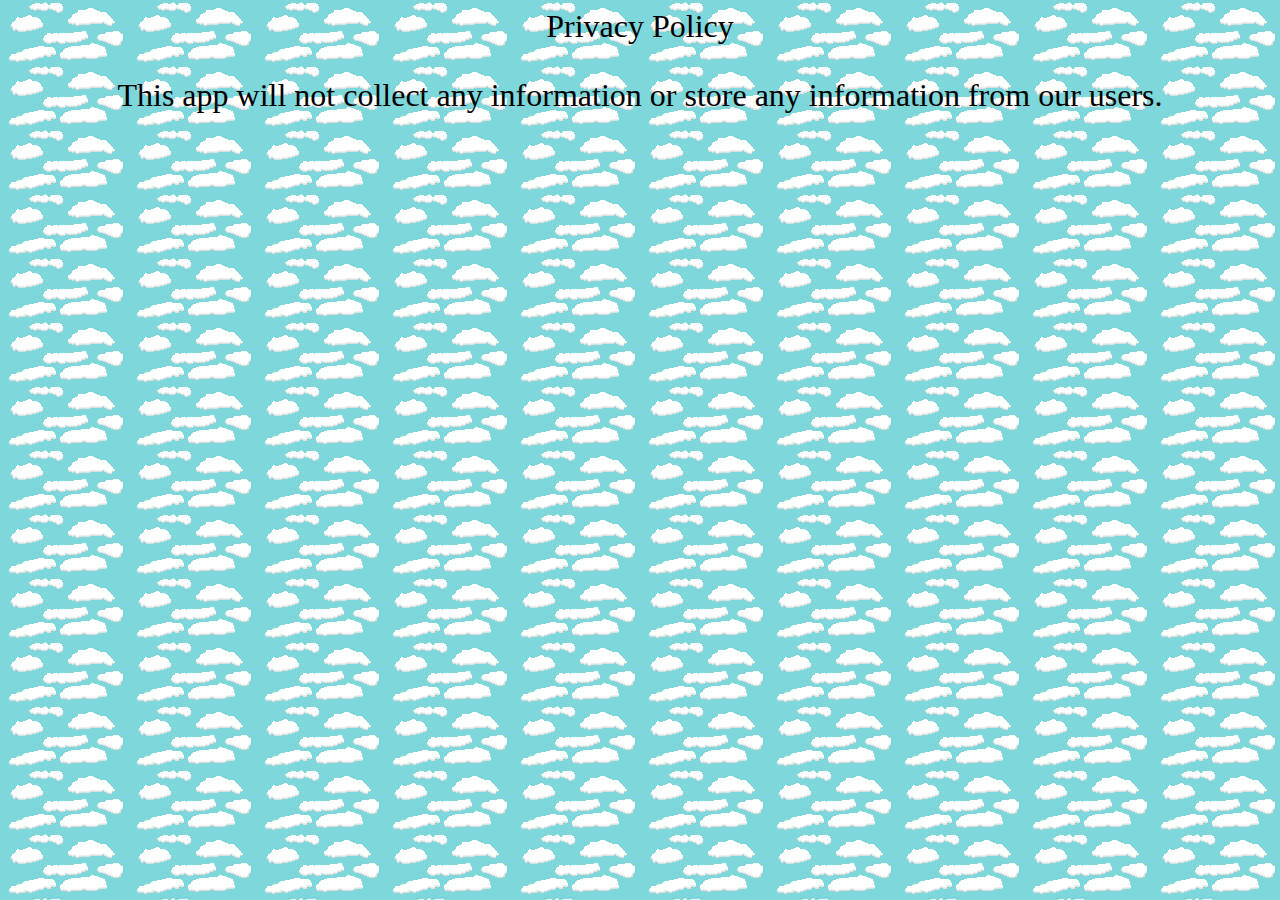
==== privacypolicy.html @ 4f13fba8 "Update privacypolicy.html" ====
<html>
  
  <body style="background-image: url('clounds0.png')">

  <div>
  
    <p style="text-align:center;font-size:200%">Privacy Policy</p>
    
    <p style="text-align:center;font-size:200%">This app will not collect any information or store any information from our users.</p>
  
  </div>

</html>
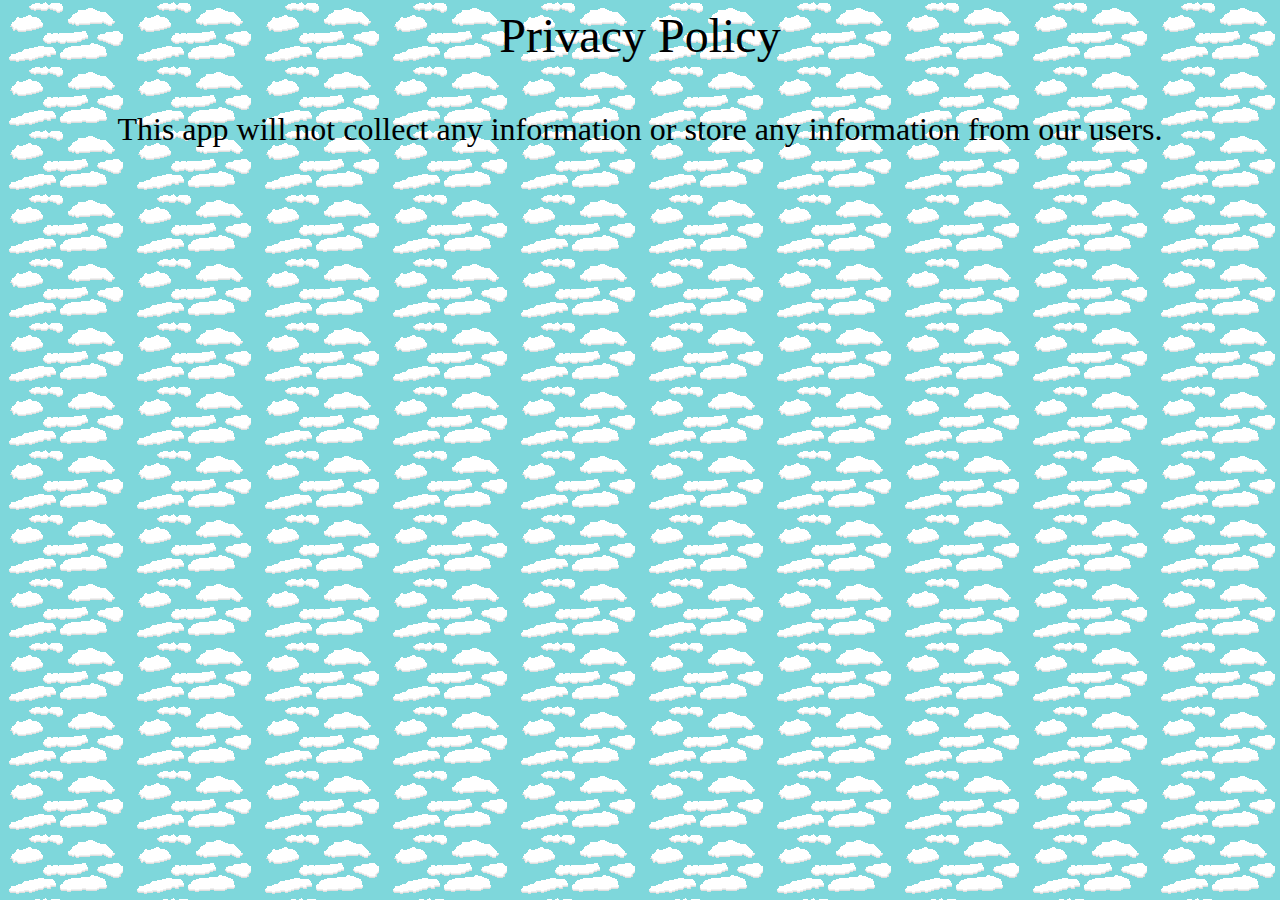
==== commit 01abbc9a: "Update privacypolicy.html" ====
--- a/privacypolicy.html
+++ b/privacypolicy.html
@@ -4,7 +4,7 @@
 
   <div>
   
-    <p style="text-align:center;font-size:200%">Privacy Policy</p>
+    <p style="text-align:center;font-size:300%">Privacy Policy</p>
     
     <p style="text-align:center;font-size:200%">This app will not collect any information or store any information from our users.</p>
   
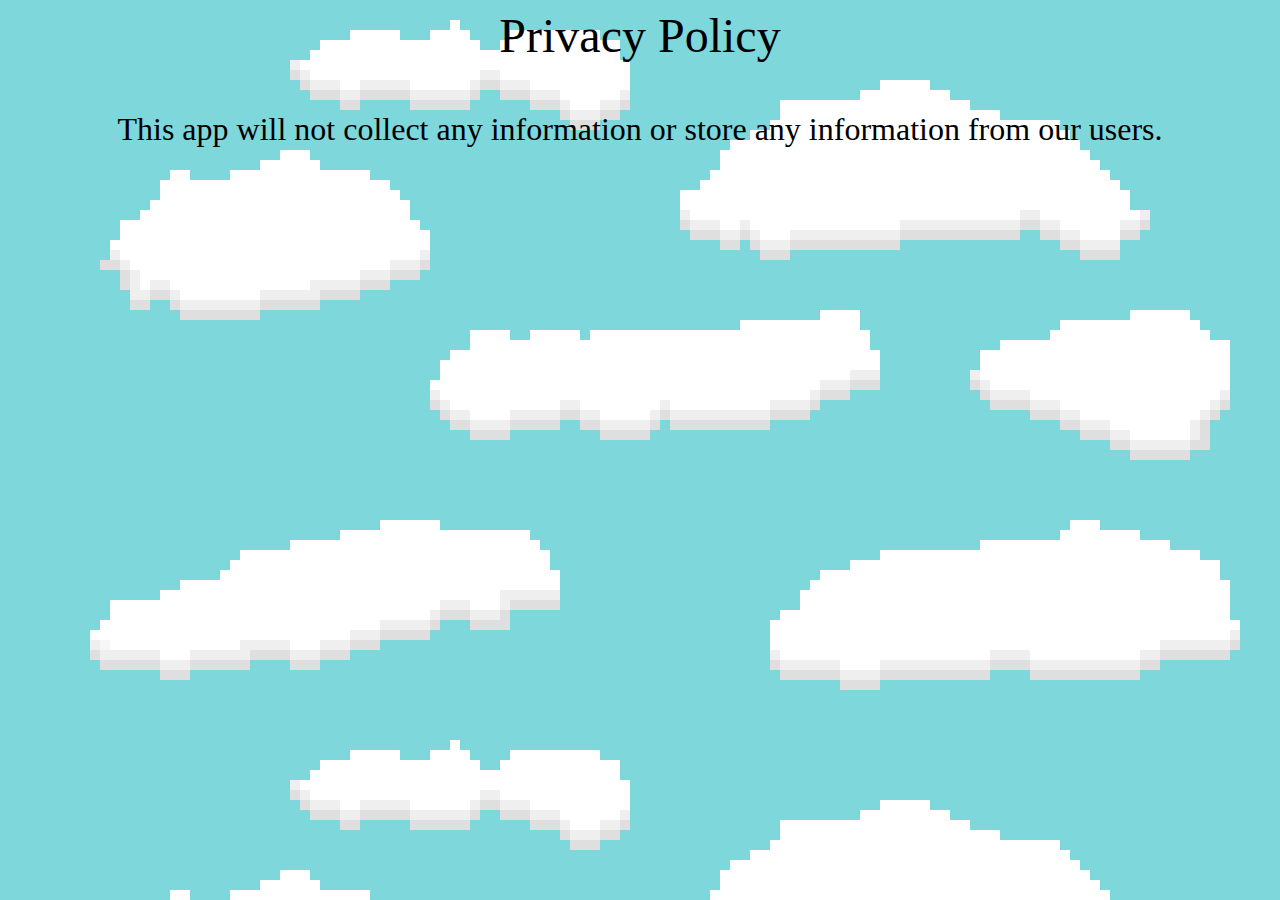
==== commit 7f61333c: "Update privacypolicy.html" ====
--- a/privacypolicy.html
+++ b/privacypolicy.html
@@ -1,4 +1,12 @@
 <html>
+  
+  <head>
+		
+		<title>Privacy Policy</title>
+		
+        	<link rel="shortcut icon" href="image.png">
+		
+	</head>
   
   <body style="background-image: url('clounds0.png')">
 
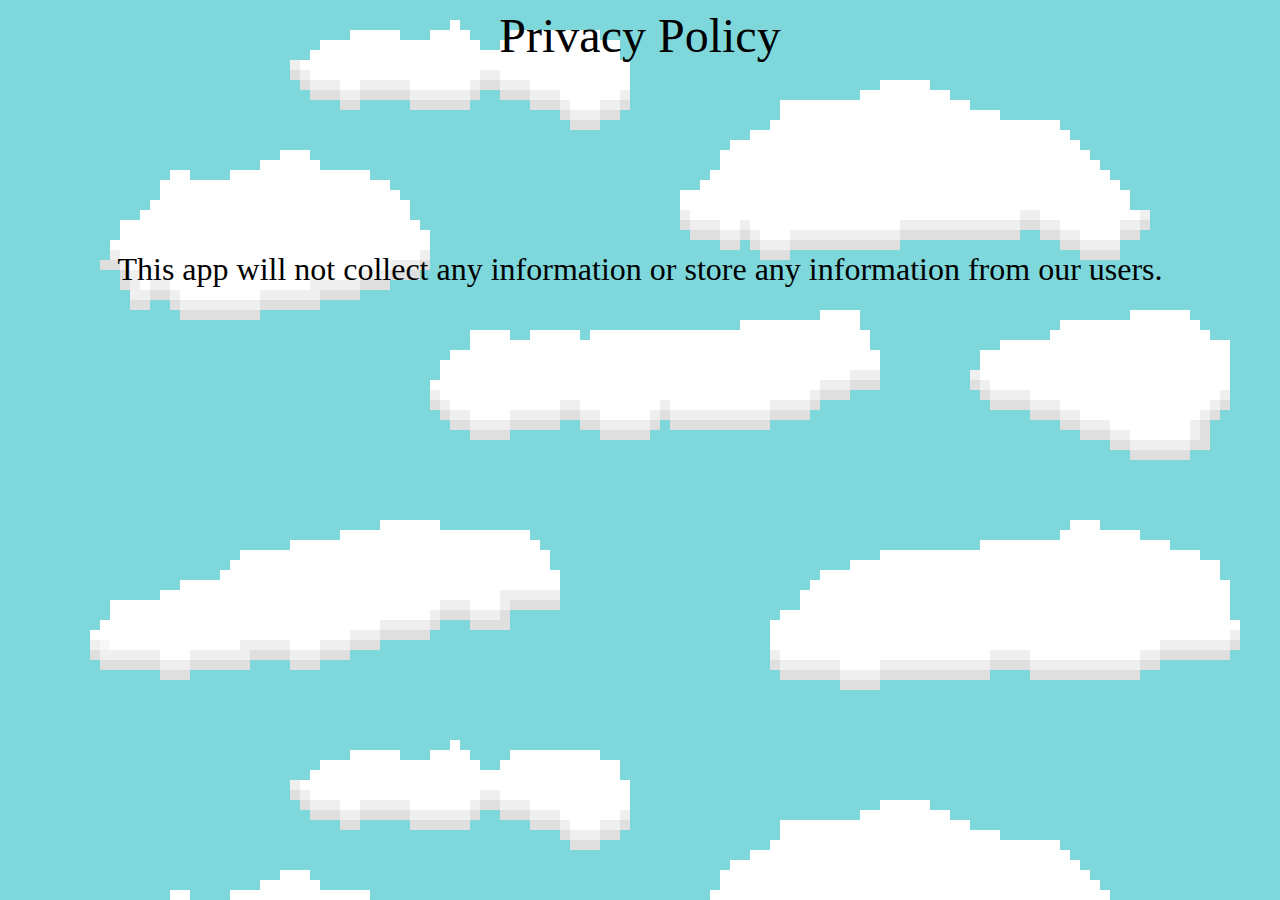
==== commit c48c20f7: "Update privacypolicy.html" ====
--- a/privacypolicy.html
+++ b/privacypolicy.html
@@ -13,6 +13,8 @@
   <div>
   
     <p style="text-align:center;font-size:300%">Privacy Policy</p>
+	  
+	  <br><br><br><br><br><br>
     
     <p style="text-align:center;font-size:200%">This app will not collect any information or store any information from our users.</p>
   
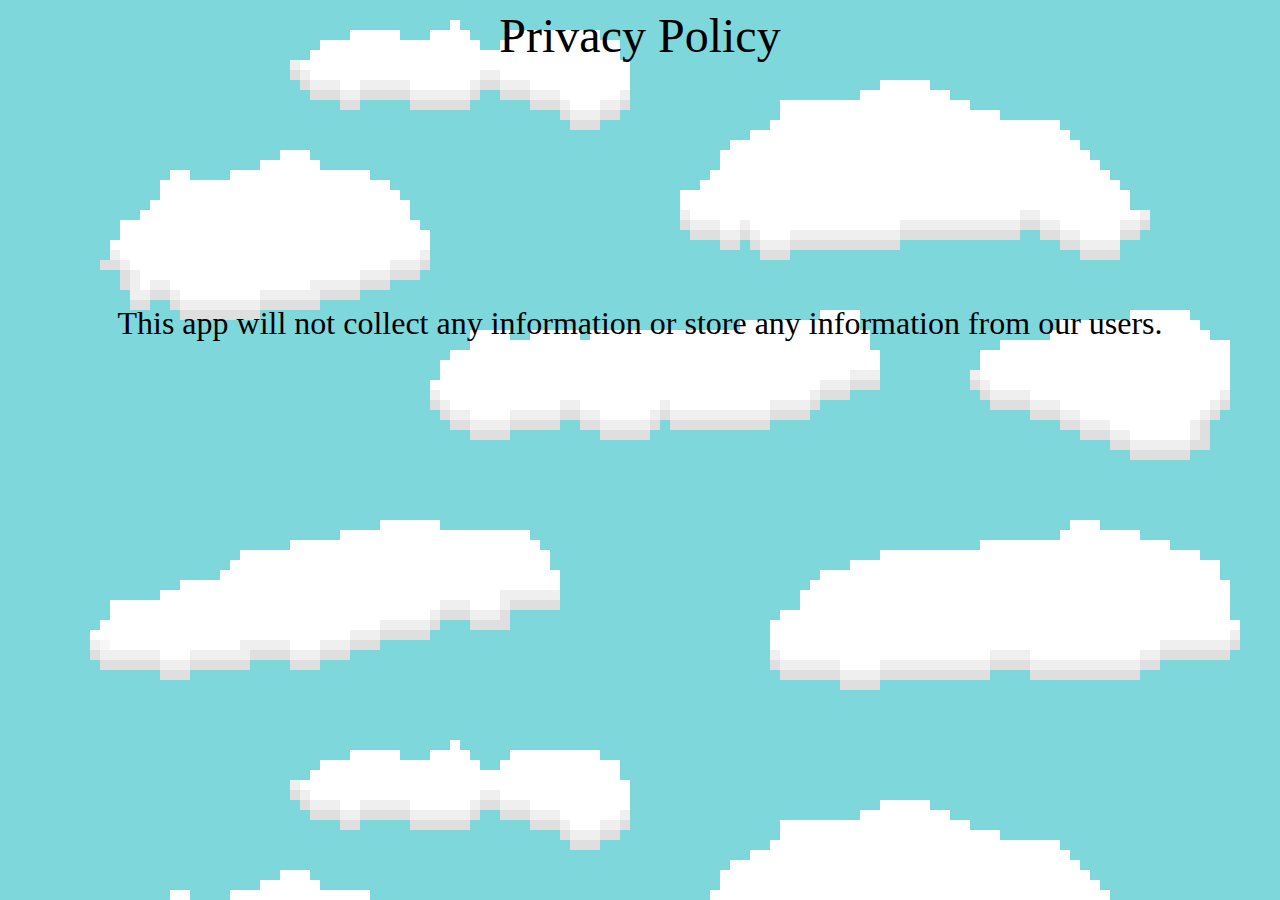
==== commit cda1eeb2: "Update privacypolicy.html" ====
--- a/privacypolicy.html
+++ b/privacypolicy.html
@@ -14,7 +14,7 @@
   
     <p style="text-align:center;font-size:300%">Privacy Policy</p>
 	  
-	  <br><br><br><br><br><br>
+	  <br><br><br><br><br><br><br><br><br>
     
     <p style="text-align:center;font-size:200%">This app will not collect any information or store any information from our users.</p>
   
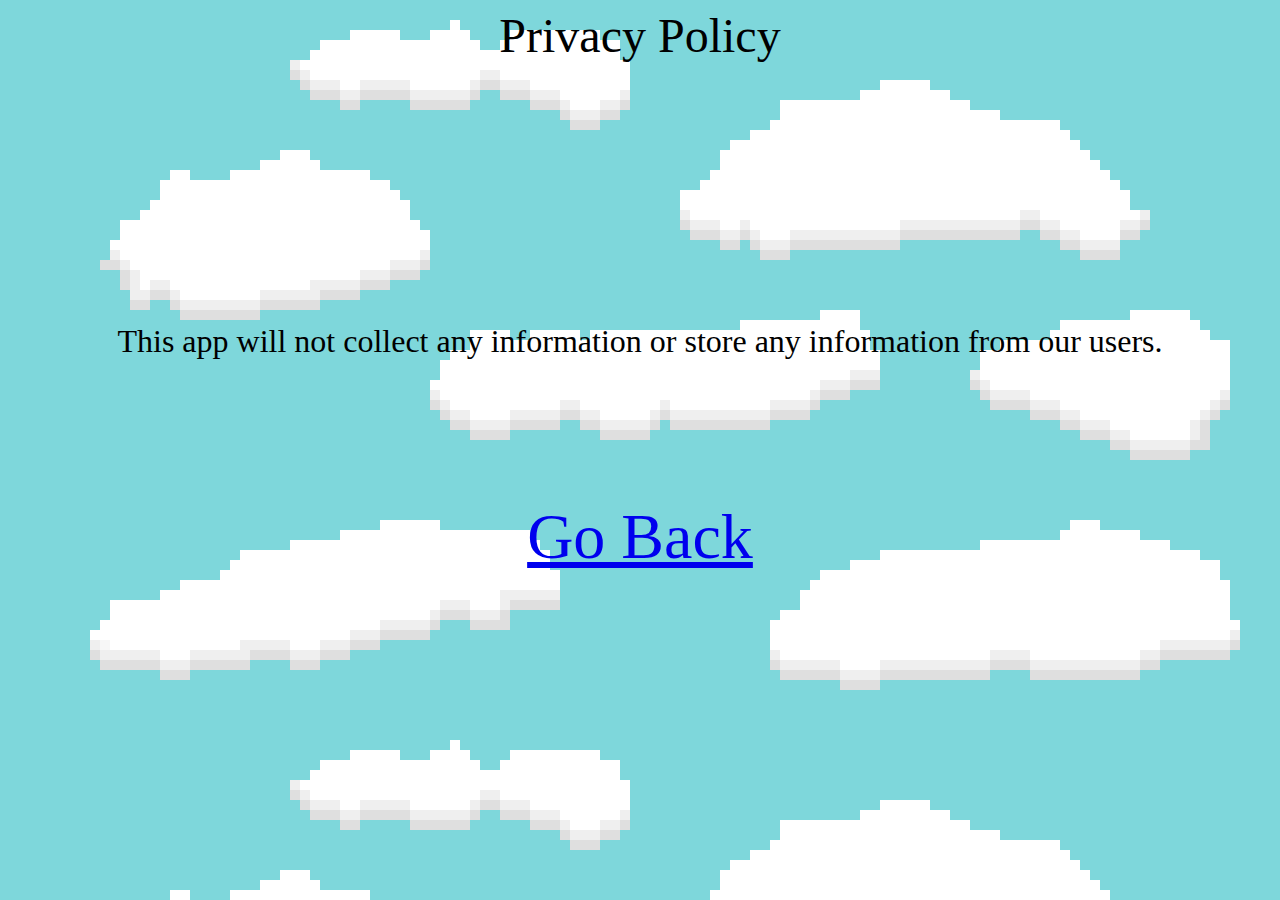
==== commit e86bdebc: "Update privacypolicy.html" ====
--- a/privacypolicy.html
+++ b/privacypolicy.html
@@ -14,10 +14,16 @@
   
     <p style="text-align:center;font-size:300%">Privacy Policy</p>
 	  
-	  <br><br><br><br><br><br><br><br><br>
+	  <br><br><br><br><br><br><br><br><br><br>
     
     <p style="text-align:center;font-size:200%">This app will not collect any information or store any information from our users.</p>
   
   </div>
+	  
+	  <br><br><br><br><br><br>
+	  
+	  <div style="text-align:center;font-size:400%">  
+	<a href="index.html" target="_blank"> Go Back</a>
+	  </div>
 
 </html>
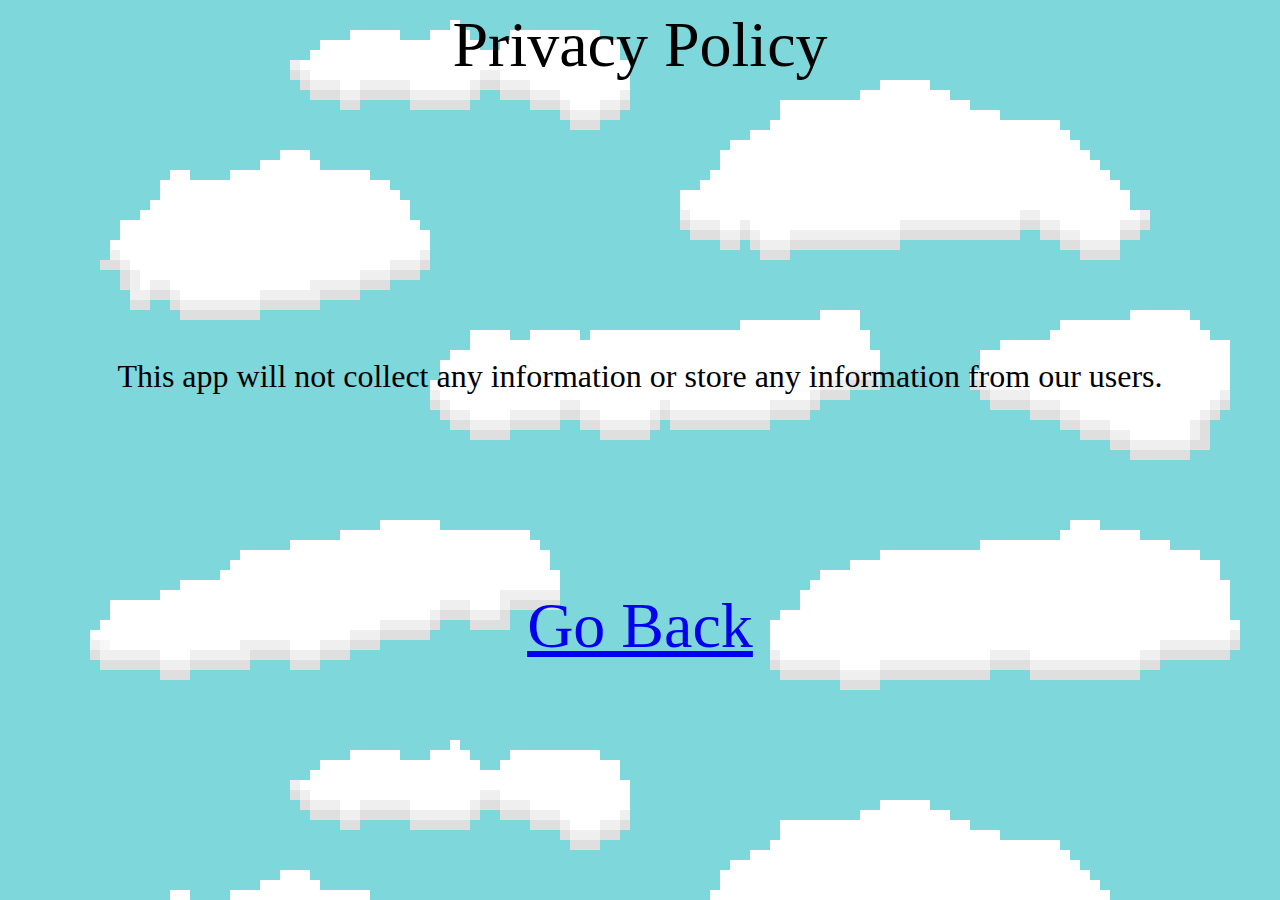
==== commit 979eb9a7: "Update privacypolicy.html" ====
--- a/privacypolicy.html
+++ b/privacypolicy.html
@@ -12,7 +12,7 @@
 
   <div>
   
-    <p style="text-align:center;font-size:300%">Privacy Policy</p>
+    <p style="text-align:center;font-size:400%">Privacy Policy</p>
 	  
 	  <br><br><br><br><br><br><br><br><br><br>
     
@@ -20,7 +20,7 @@
   
   </div>
 	  
-	  <br><br><br><br><br><br>
+	  <br><br><br><br><br><br><br><br><br>
 	  
 	  <div style="text-align:center;font-size:400%">  
 	<a href="index.html" target="_blank"> Go Back</a>
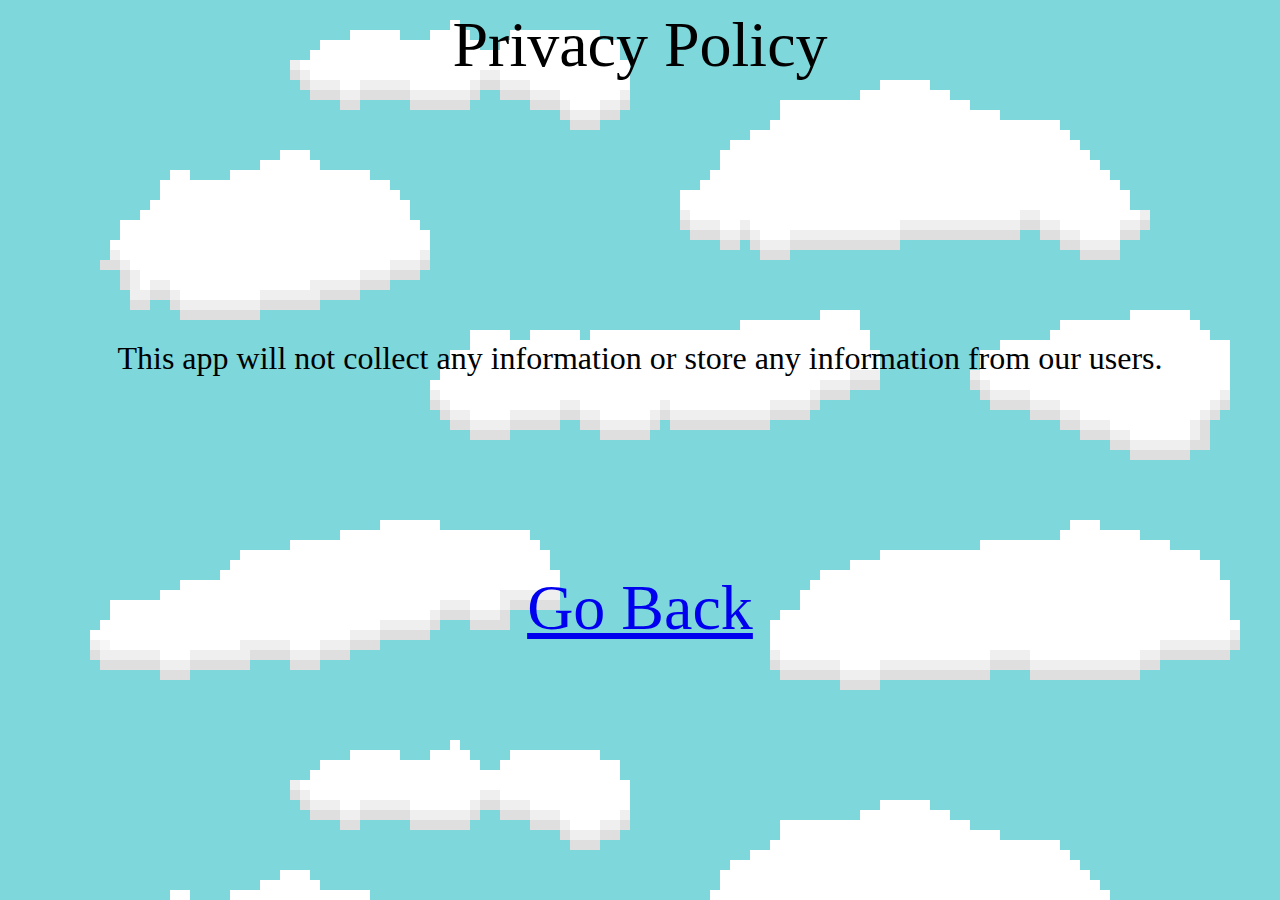
==== commit d6cea051: "Update privacypolicy.html" ====
--- a/privacypolicy.html
+++ b/privacypolicy.html
@@ -14,7 +14,7 @@
   
     <p style="text-align:center;font-size:400%">Privacy Policy</p>
 	  
-	  <br><br><br><br><br><br><br><br><br><br>
+	  <br><br><br><br><br><br><br><br><br>
     
     <p style="text-align:center;font-size:200%">This app will not collect any information or store any information from our users.</p>
   
